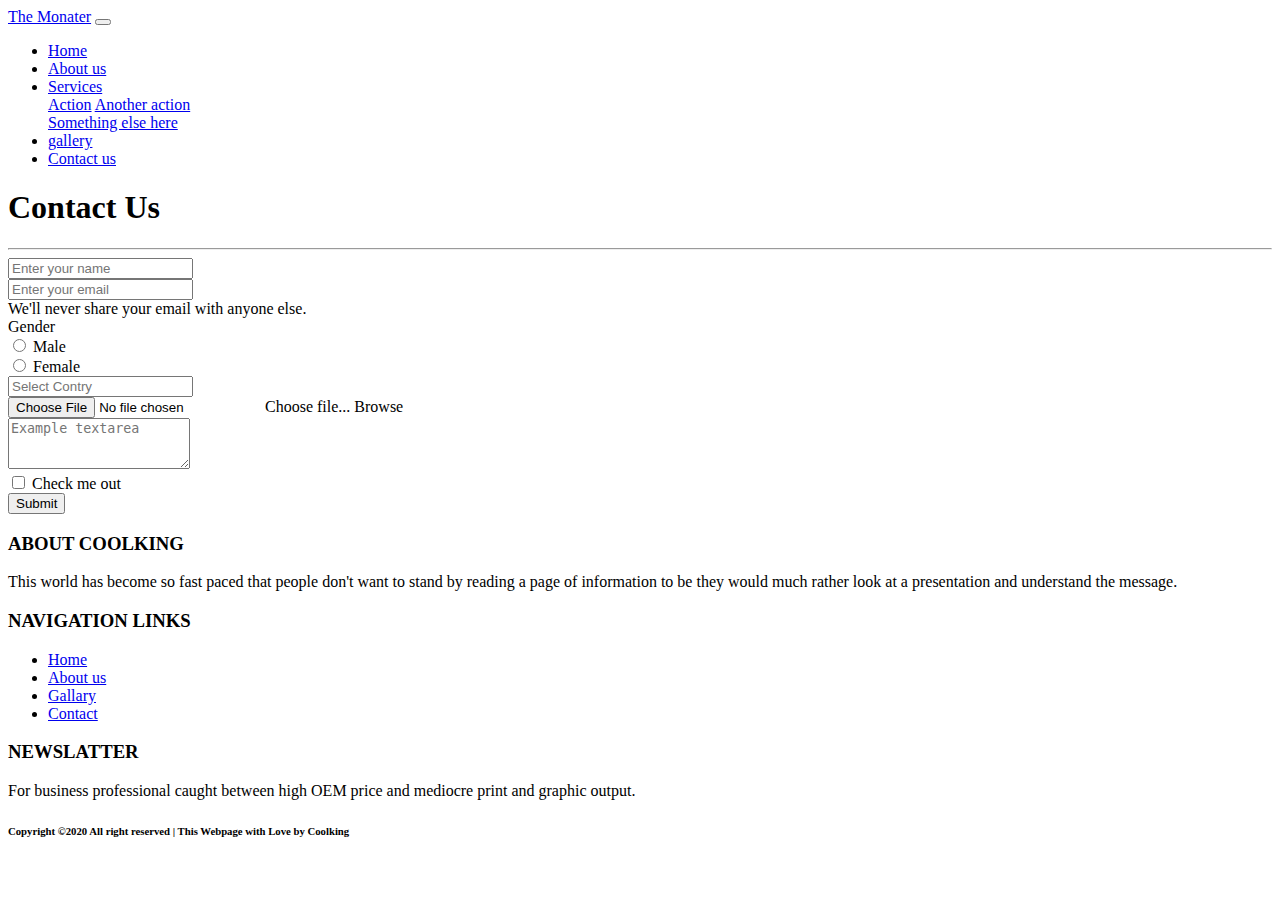
==== contact.html @ 5966e457 "Add files via upload" ====
<!DOCTYPE html>
<html lang="en">
<head>
	<title> Bootstrap 5</title>
	<meta charset="utf-8">
	<meta name="viewport" content="width=device-width, initial-scale=1, shrink-to-fit=no">
	<link rel="stylesheet" type="text/css" href="css/style.css">
	<link rel="stylesheet" href="https://stackpath.bootstrapcdn.com/bootstrap/5.0.0-alpha2/css/bootstrap.min.css" integrity="sha384-DhY6onE6f3zzKbjUPRc2hOzGAdEf4/Dz+WJwBvEYL/lkkIsI3ihufq9hk9K4lVoK" crossorigin="anonymous">
	<link href="https://fonts.googleapis.com/css2?family=IBM+Plex+Sans&display=swap" rel="stylesheet">
</head>
<body>
	<!-- **************** Navbar Start  ******************* -->

		<nav class="navbar navbar-expand-lg bg-light navbar-light ">
			  <a class="navbar-brand text-capitalize ml-5" href="#">The Monater</a>
			  <button class="navbar-toggler" type="button" data-toggle="collapse" data-target="#navbarSupportedContent" aria-controls="navbarSupportedContent" aria-expanded="false" aria-label="Toggle navigation">
			    <span class="navbar-toggler-icon"></span>
			  </button>

			  <div class="collapse navbar-collapse" id="navbarSupportedContent">
			    <ul class="navbar-nav ml-auto mr-4">
			      <li class="nav-item">
			        <a class="nav-link" href="index.html">Home <span class="sr-only"></span></a>
			      </li>
			      <li class="nav-item">
			        <a class="nav-link text-capitalize" href="about.html">About us</a>
			      </li>
			      <li class="nav-item dropdown">
			        <a class="nav-link dropdown-toggle" href="#" id="navbarDropdown" role="button" data-toggle="dropdown" aria-haspopup="true" aria-expanded="false">
			          Services
			        </a>
			        <div class="dropdown-menu" aria-labelledby="navbarDropdown">
			          <a class="dropdown-item" href="#">Action</a>
			          <a class="dropdown-item" href="#">Another action</a>
			          <div class="dropdown-divider"></div>
			          <a class="dropdown-item" href="#">Something else here</a>
			        </div>
			      </li>
			       <li class="nav-item">
			        <a class="nav-link text-capitalize" href="gallery.html">gallery</a>
			      </li>
			       <li class="nav-item">
			        <a class="nav-link text-capitalize" href="contact.html">Contact us</a>
			      </li>
			    </ul>
			  </div>
			</nav>

	<!-- ************** Navbar End ***************** -->

	<!-- **************  Contact Us Start ***************** -->

	<section class="main_heading my-5">
			<div class="text-center">
				<h1 class="display-4">Contact Us</h1> 
				<hr class="w-25 mx-auto">
			</div>
			<div class="container">
				<div class="row">
					<div class="col-xxl-8 col-md-8 col-10 mx-auto">
						<form>
						  <div class="mb-3">
						    
						    <input type="text" class="form-control" id="exampleInputPassword1" placeholder="Enter your name">
						  </div>
						  <div class="mb-3">
						  
						    <input type="email" class="form-control" id="exampleInputEmail1" aria-describedby="emailHelp"placeholder="Enter your email">
						    <div id="emailHelp" class="form-text">We'll never share your email with anyone else.</div>
						  </div>
						  <div class="mb-3">
						  	<label class="mr-3"> Gender </label>
						  	<div class="form-check form-check-inline">
							  <input class="form-check-input" type="radio" name="inlineRadioOptions" id="inlineRadio1" value="option1">
							  <label class="form-check-label" for="inlineRadio1">Male</label>
							</div>
							<div class="form-check form-check-inline">
							  <input class="form-check-input" type="radio" name="inlineRadioOptions" id="inlineRadio2" value="option2">
							  <label class="form-check-label" for="inlineRadio2">Female</label>
							</div>
						</div>
						  <div class="mb-3">
						  	<!-- <label for="exampleDataList" class="form-label">Select Contry</label> -->
							<input class="form-control" list="datalistOptions" id="exampleDataList" placeholder="Select Contry">
							<datalist id="datalistOptions">
							  <option value="San Francisco"></option>
							  <option value="New York"></option>
							  <option value="Seattle"></option>
							  <option value="Los Angeles"></option>
							  <option value="Chicago"></option>
							</datalist>
						  </div>
						  <div class="mb-3">
						  	<div class="form-file">
							  <input type="file" class="form-file-input" id="customFile">
							  <label class="form-file-label" for="customFile">
							    <span class="form-file-text">Choose file...</span>
							    <span class="form-file-button">Browse</span>
							  </label>
							</div>
						  	
						  </div>
						  <div class="mb-3">
						  <!-- <label for="exampleFormControlTextarea1" class="form-label"></label> -->
						  <textarea class="form-control" id="exampleFormControlTextarea1" rows="3" placeholder="Example textarea"></textarea>
						</div>
						  <div class="mb-3 form-check">
						    <input type="checkbox" class="form-check-input" id="exampleCheck1">
						    <label class="form-check-label" for="exampleCheck1">Check me out</label>
						  </div>
						  <button type="submit" class="btn btn-primary">Submit</button>
						</form>
						
					</div>
				</div>
			</div>
	</section>


	<!-- **************  Contact Us End ***************** -->

	<!-- ****************  Footer Start ******************* -->

	<footer class="footersection" id="footerdiv">
		<div class="container">
			<div class="row">
				<div class="col-lg-4 col-md-6 col-12 footer-div">
					<div>
						<h3 class="animate1">ABOUT COOLKING</h3>
						<P>This world has become so fast paced that people don't want to stand by reading a page of information to be they would much rather look at a presentation and understand the  message.</P>	
					</div>
				</div>

				<div class="col-lg-4 col-md-6 col-12 footer-div text-center">
					<div class="navigation1">
						<h3 class="animate1">NAVIGATION LINKS</h3>
						<ul class="footer_links">
							<li><a href="#">Home</a></li>
							<li><a href="#">About us</a></li>
							<li><a href="#">Gallary</a></li>
							<li><a href="#">Contact</a></li>
						</ul>	
					</div>
				</div>

				<div class="col-lg-4 col-md-12 col-12 footer-div">
					<div>
						<h3 class="animate1">NEWSLATTER</h3>
						<P>For business professional caught between high OEM price and mediocre print and graphic output.</P>

					</div>
				</div>
			</div>
			<div class="mt-5 text-center">
				<h6>Copyright ©2020 All right reserved | This Webpage with Love by Coolking </h6>
			</div>

			<!-- <div class="scrolltop float-right">
				<i class="fa fa-arrow-up" onclick="topFunction()" id="myBtn"></i>
			</div> -->
		</div> 
	</footer>

	<!-- ****************  Footer end ******************* -->




	<script src="https://code.jquery.com/jquery-3.5.1.slim.min.js" integrity="sha384-DfXdz2htPH0lsSSs5nCTpuj/zy4C+OGpamoFVy38MVBnE+IbbVYUew+OrCXaRkfj" crossorigin="anonymous"></script>
	<script src="https://cdn.jsdelivr.net/npm/popper.js@1.16.1/dist/umd/popper.min.js" integrity="sha384-9/reFTGAW83EW2RDu2S0VKaIzap3H66lZH81PoYlFhbGU+6BZp6G7niu735Sk7lN" crossorigin="anonymous"></script>
	<script src="https://stackpath.bootstrapcdn.com/bootstrap/5.0.0-alpha2/js/bootstrap.min.js" integrity="sha384-5h4UG+6GOuV9qXh6HqOLwZMY4mnLPraeTrjT5v07o347pj6IkfuoASuGBhfDsp3d" crossorigin="anonymous"></script>
	<script src="https://stackpath.bootstrapcdn.com/bootstrap/5.0.0-alpha2/js/bootstrap.bundle.min.js" integrity="sha384-BOsAfwzjNJHrJ8cZidOg56tcQWfp6y72vEJ8xQ9w6Quywb24iOsW913URv1IS4GD" crossorigin="anonymous"></script>

	<script type="text/javascript">
		var tooltipTriggerList = [].slice.call(document.querySelectorAll('[data-toggle="tooltip"]'))
		var tooltipList = tooltipTriggerList.map(function (tooltipTriggerEl) {
		  return new bootstrap.Tooltip(tooltipTriggerEl)
		})
	</script>

</body>
</html>
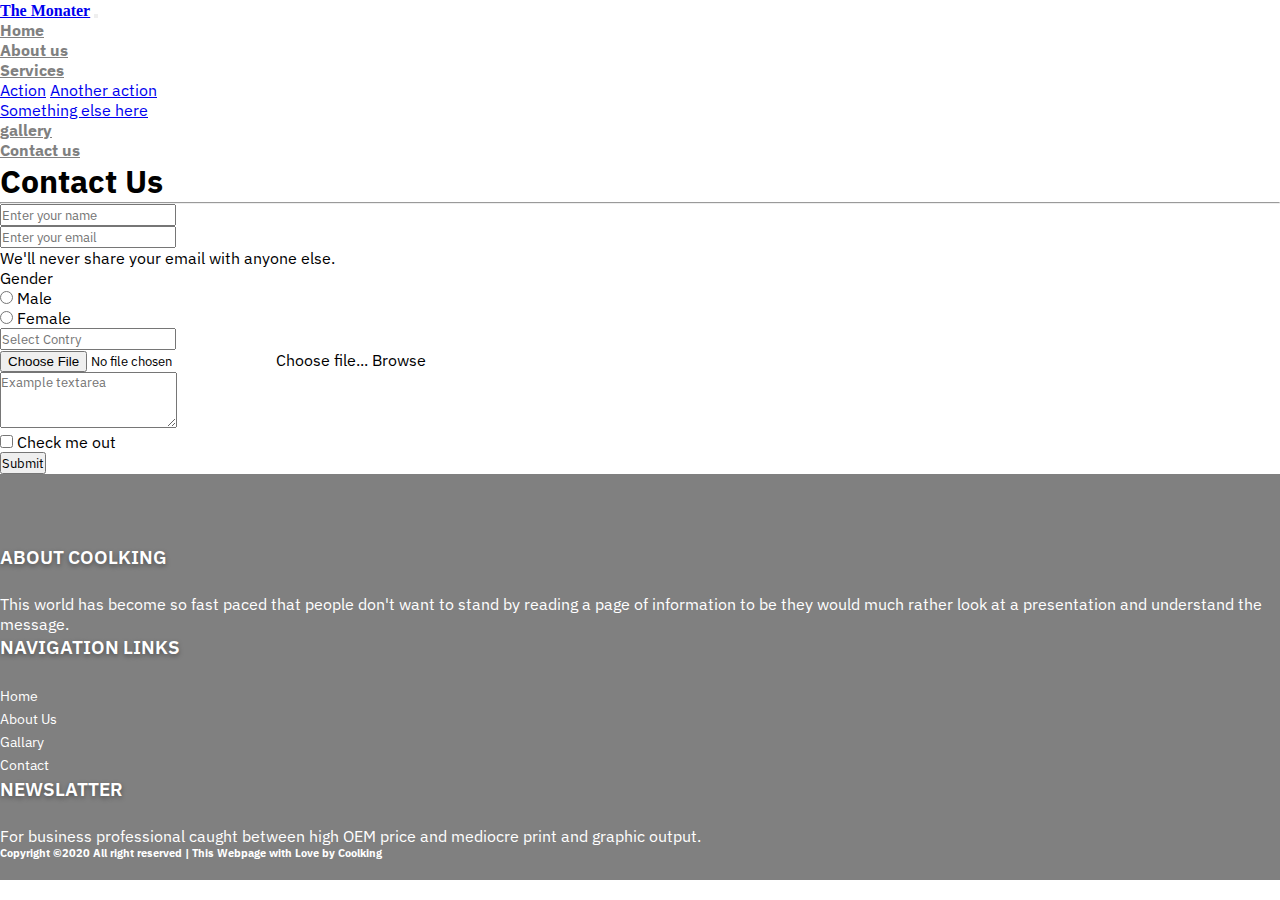
==== commit 1644b10a: "Update contact.html" ====
--- a/contact.html
+++ b/contact.html
@@ -4,7 +4,7 @@
 	<title> Bootstrap 5</title>
 	<meta charset="utf-8">
 	<meta name="viewport" content="width=device-width, initial-scale=1, shrink-to-fit=no">
-	<link rel="stylesheet" type="text/css" href="css/style.css">
+	<link rel="stylesheet" type="text/css" href="style.css">
 	<link rel="stylesheet" href="https://stackpath.bootstrapcdn.com/bootstrap/5.0.0-alpha2/css/bootstrap.min.css" integrity="sha384-DhY6onE6f3zzKbjUPRc2hOzGAdEf4/Dz+WJwBvEYL/lkkIsI3ihufq9hk9K4lVoK" crossorigin="anonymous">
 	<link href="https://fonts.googleapis.com/css2?family=IBM+Plex+Sans&display=swap" rel="stylesheet">
 </head>
@@ -179,4 +179,4 @@
 	</script>
 
 </body>
-</html>+</html>
--- a/style.css
+++ b/style.css
@@ -0,0 +1,121 @@
+*{
+	margin: 0;
+	padding: 0;
+	box-sizing: border-box;
+	font-family: 'IBM Plex Sans', sans-serif;
+}
+.carousel-item img{
+	width: 100%;
+	height: 100vh;
+}
+.about_img{
+	min-width: 100%;
+	max-height: 280px;
+}
+.services img{
+	width: 100%;
+	height: 100%;
+	
+}
+.offer_style{
+	background-color: #a6dcef;
+}
+footer p{
+	margin-bottom: 0px;
+}
+.nav-link{
+	color: gray !important;
+	font-weight: bold !important;
+}
+.nav-link:hover{
+	color: black !important;
+}
+.navbar-brand{
+	font-weight: bold;
+	font-family: initial;
+}
+
+.footersection{
+	width: 100%;
+	height: auto;
+	padding: 70px 0 20px 0;
+	background-color: gray;
+	position: relative;
+}
+.footersection p{
+	color: #fff;
+
+}
+/*.footersection li a{
+	font-size: 0.9rem;
+	line-height: 1.6;
+	font-weight: 400;
+	color: #fff;
+	text-transform: capitalize;
+	text-align: center;
+	text-decoration: none;
+}*/
+.footersection h3{
+	text-transform: uppercase;
+	color: #fff;
+	margin-bottom: 25px;
+	font-size: 1.2rem !important;
+	font-weight: 600;
+	text-shadow: 0 2px 5px rgba(0,0,0,0.4);
+}
+.footer_links li{
+	list-style: none;
+}
+.footer_links li a{
+	text-decoration: none;
+	font-weight: 400 !important;
+	font-size: 0.9rem !important;
+	line-height: 1.6 !important;
+	color: #fff;
+	text-transform: capitalize;
+}
+.footersection h6{
+	color: #fff;
+	margin-bottom: 0px !important;
+
+}
+
+/* Responcive media query */
+
+/*// Extra small devices (portrait phones, less than 576px)
+// No media query for `xs` since this is the default in Bootstrap*/
+
+/*// Small devices (landscape phones, 576px and up)*/
+@media (max-width: 576px) { 
+	.carousel-item img{
+			width: 100%;
+			height: 60vh;
+		}
+	.services img{
+			width: 100%;
+			height: 48vh;	
+		}
+	.footersection h3{
+		text-align: left;
+		}
+	.navigation1{
+		text-align: left;
+		align-items: left;
+		justify-content: left;
+	}
+	.footersection p{
+		padding-bottom: 30px;
+
+	}
+
+
+ }
+
+/*// Medium devices (tablets, 768px and up)*/
+@media (min-width: 768px) { ... }
+
+/*// Large devices (desktops, 992px and up)*/
+@media (min-width: 992px) { ... }
+
+/*// Extra large devices (large desktops, 1200px and up)*/
+@media (min-width: 1200px) { ... }